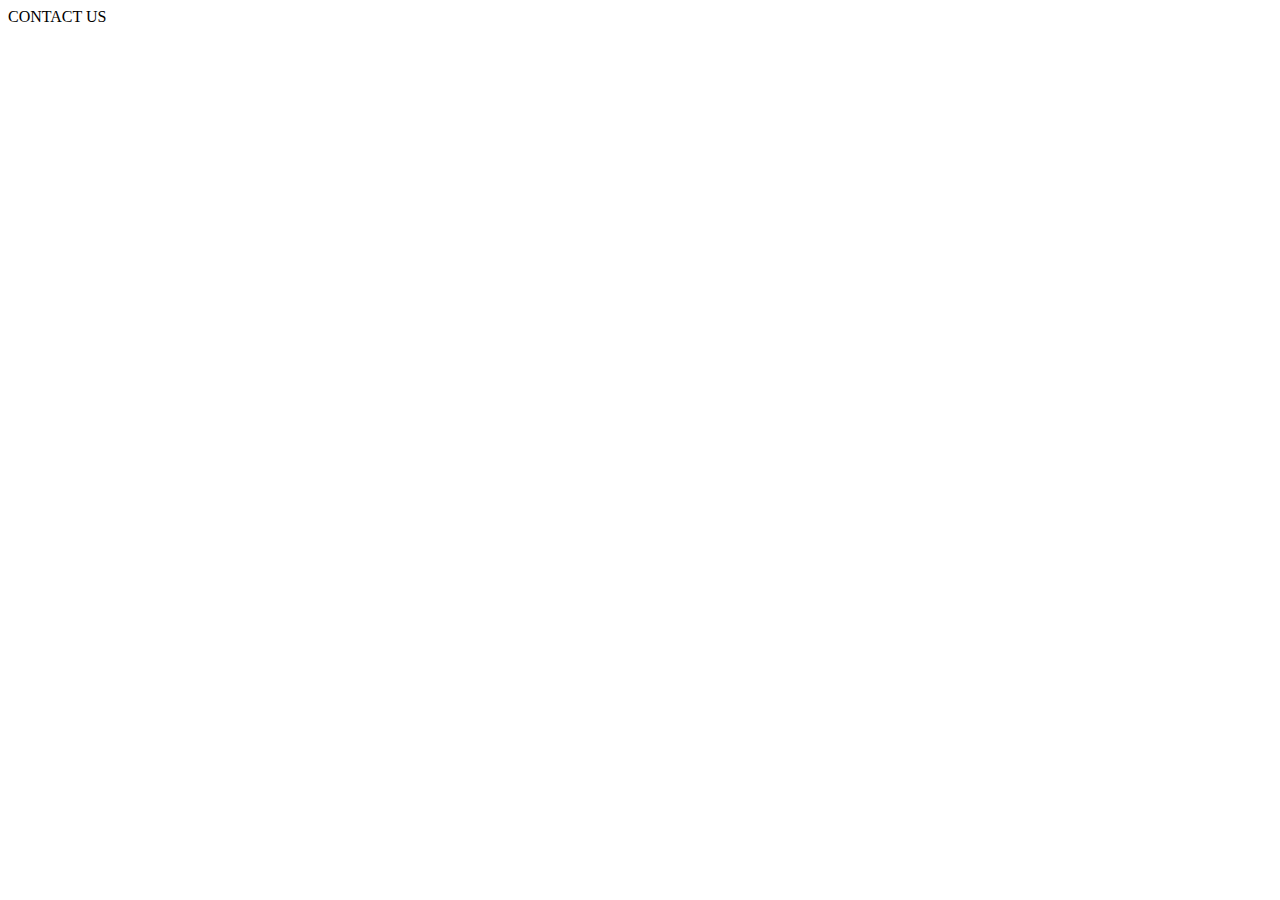
==== contact.html @ 1aee1fe9 "Checkpoint1" ====
<!DOCTYPE html>
<html lang="en">
<head>
    <meta charset="UTF-8">
    <meta http-equiv="X-UA-Compatible" content="IE=edge">
    <meta name="viewport" content="width=device-width, initial-scale=1.0">
    <title>Contact</title>
</head>
<body>
    <div>CONTACT US</div>
    
</body>
</html>
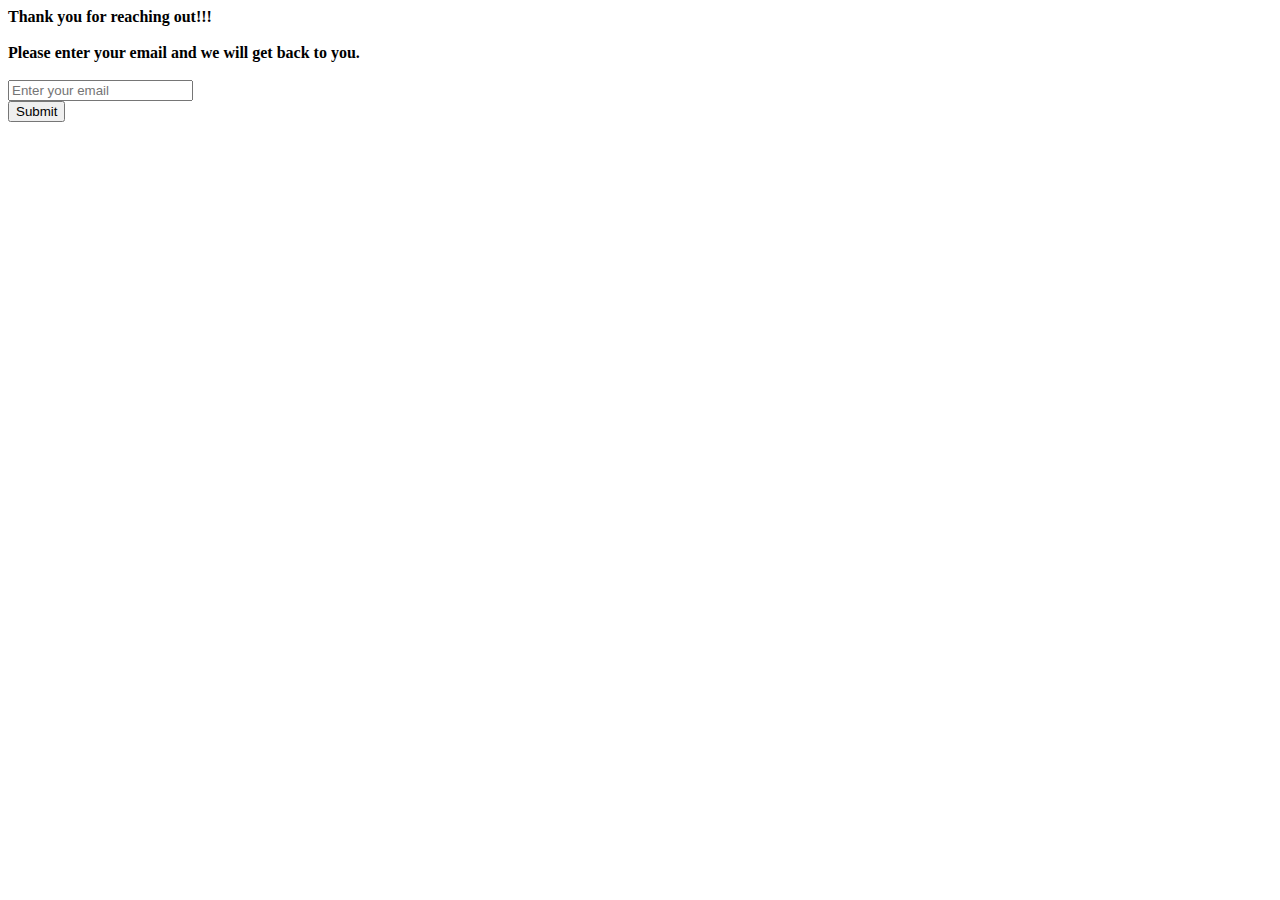
==== commit 481c03d3: "Checkpoint_3" ====
--- a/contact.html
+++ b/contact.html
@@ -7,7 +7,12 @@
     <title>Contact</title>
 </head>
 <body>
-    <div>CONTACT US</div>
+    <div><form action="./index.html" target="">
+        <b>Thank you for reaching out!!!</b><br><br>
+        <b>Please enter your email and we will get back to you.</b><br><br>
+        <input type="email" name="" id="mymail" placeholder="Enter your email" required><br>
+       <button>Submit</button></form> 
+    </div>
     
 </body>
 </html>